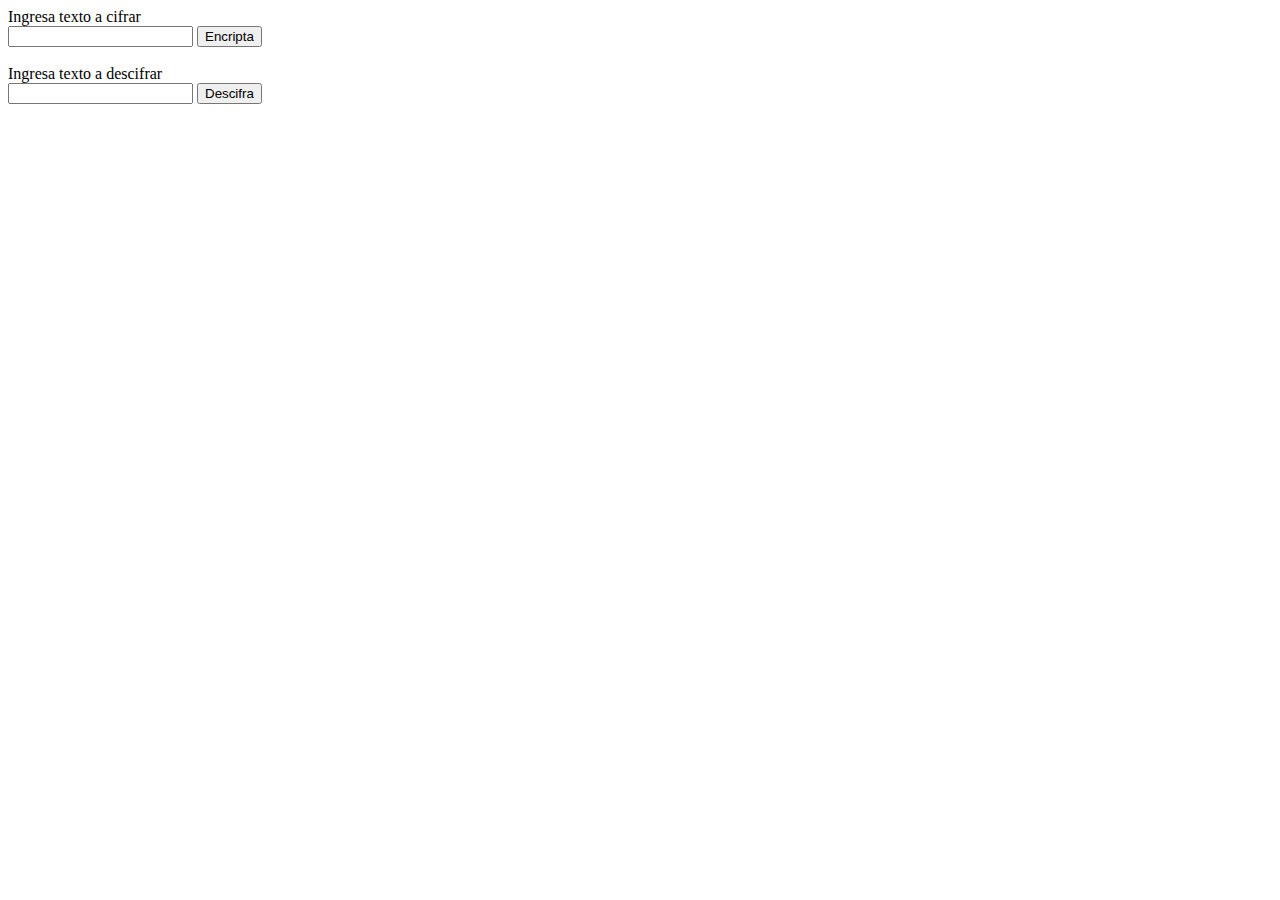
==== src/index.html @ 170ad2d4 "prueba" ====
<!DOCTYPE html>
<html>
  <head>
    <meta charset="utf-8">
    <title>Caesar Cipher</title>
    <link rel="stylesheet" href="style.css" />
  </head>
  <body>
    <div id="root"></div>
    <section id="ingreso">
      Ingresa texto a cifrar
      <br>
      <div id="ingreso2">


      <input type="text" name="" value="">
      <button type="button" onclick="encripta()"> Encripta </button>
      </div>

      <div id="ingreso3">
        <br>
        Ingresa texto a descifrar
        <br>
        <input type="text" name="" value="">
      <button type="button" onclick="descifra()"> Descifra </button>
    <script src="cipher.js"></script>
    <script src="index.js"></script>
  </body>
</html>
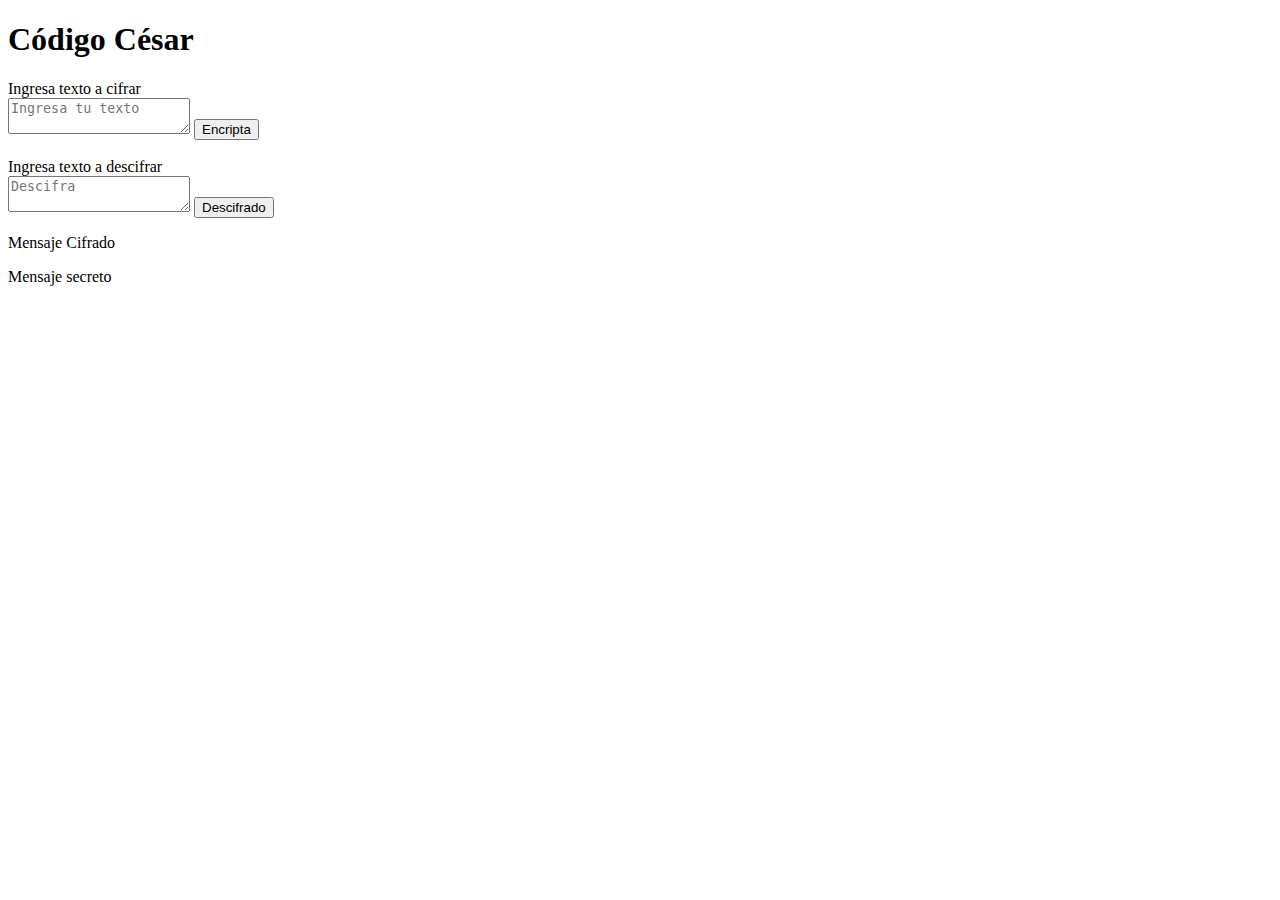
==== commit 034bb8a0: "Falta index usuario" ====
--- a/src/index.html
+++ b/src/index.html
@@ -6,23 +6,49 @@
     <link rel="stylesheet" href="style.css" />
   </head>
   <body>
-    <div id="root"></div>
+    <h1>Código César</h1>
     <section id="ingreso">
       Ingresa texto a cifrar
       <br>
+
+                <!--Ingreso de texto por el usuario y cifrar-->
       <div id="ingreso2">
 
+  <textarea type="text" id="userText"  placeholder="Ingresa tu texto "></textarea>
+<button type="button" onclick="encripta()" name="button">Encripta</button>
 
-      <input type="text" name="" value="">
-      <button type="button" onclick="encripta()"> Encripta </button>
       </div>
+
+                <!--fin texto usuario-->
+
+                <!--Descrifrar-->
 
       <div id="ingreso3">
         <br>
         Ingresa texto a descifrar
         <br>
-        <input type="text" name="" value="">
-      <button type="button" onclick="descifra()"> Descifra </button>
+        <textarea type="text" id="userOut"  placeholder="Descifra"></textarea>
+      <button type="button" onclick="descifra()" name="button"> Descifrado </button>
+
+      </div>
+            <!--Final descifrar-->
+
+            <!--Output de mensaje cifrado -->
+      <div>
+      <p id="messageCipher"> Mensaje Cifrado </p>
+
+    </div>
+
+    <!--output-->
+    <!--Mensaje descrifrado-->
+    <div>
+    <p id="messageDesCipher"> Mensaje secreto </p>
+
+  </div>
+
+
+
+    </section>
     <script src="cipher.js"></script>
     <script src="index.js"></script>
   </body>
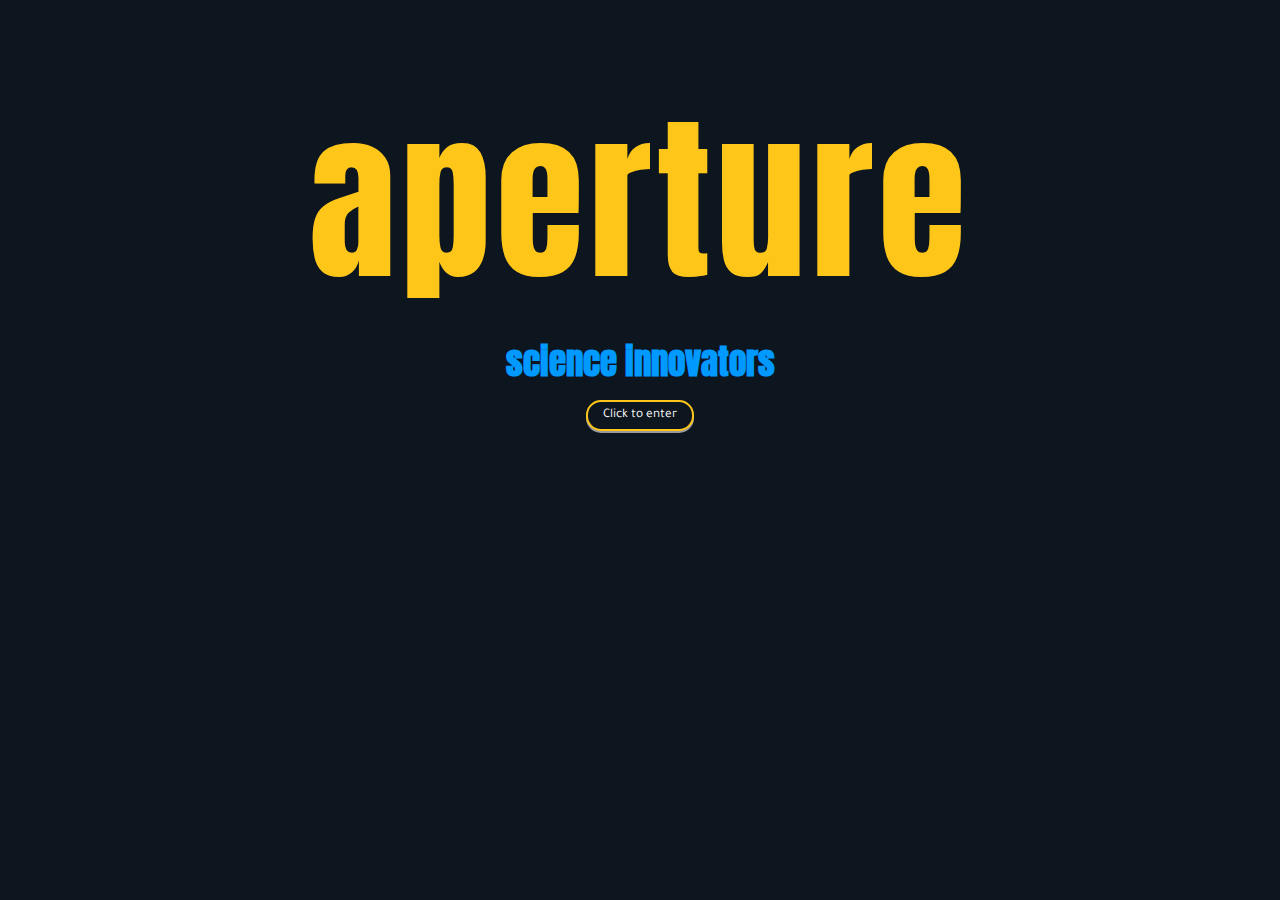
==== commit 01616bbe: "Completo y funcional" ====
--- a/src/index.html
+++ b/src/index.html
@@ -1,54 +1,50 @@
 <!DOCTYPE html>
-<html>
+<html lang="en" dir="ltr">
   <head>
     <meta charset="utf-8">
-    <title>Caesar Cipher</title>
     <link rel="stylesheet" href="style.css" />
+    <link href="https://fonts.googleapis.com/css?family=Anton" rel="stylesheet">
+    <link href="https://fonts.googleapis.com/css?family=Tajawal" rel="stylesheet">
+    <title></title>
   </head>
   <body>
-    <h1>Código César</h1>
-    <section id="ingreso">
-      Ingresa texto a cifrar
-      <br>
+    <div id="animations">
+    <h1 id="welcome">
+    <p class="text1">aperture</p>
+    <p class="text2">science innovators</p>
+    <button type="button" id="initialButton" onclick="buttonWelcome()"name="button">Click to enter</button>
 
-                <!--Ingreso de texto por el usuario y cifrar-->
-      <div id="ingreso2">
+    </h1>
+    </div>
+    <main id="container">
 
-  <textarea type="text" id="userText"  placeholder="Ingresa tu texto "></textarea>
-<button type="button" onclick="encripta()" name="button">Encripta</button>
-
+      <div id="boxDesciph">
+        <p class="textTitl">Encode text</p>
+        <textarea type="text" id="userText" rows="7" cols="30" placeholder="Your text goes here "></textarea>
+        <br>
+        <div class="buttalign">
+        <button type="button" id="button1" name="button"> Encode </button>
+        </div>
+        <div class="textrece">
+          <p id="messageCipher"> Encoded message: </p>
+        </div>
       </div>
-
-                <!--fin texto usuario-->
-
-                <!--Descrifrar-->
-
-      <div id="ingreso3">
+      <div id="boxCiph">
+        <p class="textTitl">Decode text</p>
+        <textarea type="text" id="userOut" rows="7" cols="30" placeholder=" Decode your text "></textarea>
         <br>
-        Ingresa texto a descifrar
-        <br>
-        <textarea type="text" id="userOut"  placeholder="Descifra"></textarea>
-      <button type="button" onclick="descifra()" name="button"> Descifrado </button>
-
+        <div class="buttalign">
+        <button type="button" id="button2" name="button">Decode</button>
+        </div>
+        <div class="textrece">
+        <p id="messageDesCipher"> Decoded message: </p>
+        </div>
       </div>
-            <!--Final descifrar-->
-
-            <!--Output de mensaje cifrado -->
-      <div>
-      <p id="messageCipher"> Mensaje Cifrado </p>
-
-    </div>
-
-    <!--output-->
-    <!--Mensaje descrifrado-->
-    <div>
-    <p id="messageDesCipher"> Mensaje secreto </p>
-
-  </div>
-
-
-
-    </section>
+    </main>
+    <aside id="hh1">
+      <h1 id="congrats">Congratulations aspirant!</h1>
+      <p id="textflex">Good work getting this far, future-starter! That said, if you are simple-minded, old, or irradiated in such a way that the future should not start with you, please return to your primitive tribe and send back someone better-qualified for testing. To start you'll first need to write down the encripted message you've recived and follow the instructions. This kind of precautions are needed to avoid our employees getting into the testing chambers, not like there's something wrong with the chambers, we just don't want them there. And remember, there's free cake!</p>
+    </aside>
     <script src="cipher.js"></script>
     <script src="index.js"></script>
   </body>
--- a/src/style.css
+++ b/src/style.css
@@ -0,0 +1,169 @@
+html,body{
+  margin: 0px;
+  height: 100%;
+}
+body{
+  display: flex;
+  background-color: #0d161f;
+
+}
+main{
+  flex: 4;
+  overflow: hidden;
+
+}
+aside{
+  flex:2;
+  text-align: justify;
+  border-radius: 50px;
+  background-color: #393946;
+  overflow: hidden;
+  padding: 30px;
+  font-family: 'Tajawal', sans-serif;
+  font-weight: bold;
+}
+
+#container{
+  display: flex;
+  border-radius: 50px;
+  background-color: #393946;
+  justify-content: center;
+  /* justify-content: center; */
+}
+#boxCiph{
+  order: 1;
+
+  /* display: none; */
+
+}
+#boxDesciph{
+  order: 2;
+  /* display: none; */
+}
+#congrats{
+  font-family: 'Anton', sans-serif !important;
+  font-size: 30px;
+  color: #ffc61a;
+  text-align: center;
+  letter-spacing: 2px;
+  text-align: center !important;
+  text-shadow: 2px 2px 8px black;
+
+}
+.textTitl{
+  font-family: 'Anton', sans-serif;
+  font-size: 20px;
+  letter-spacing: 2px;
+  color: #ffc61a;
+  text-align: center;
+  font-weight:lighter;
+  text-shadow: 2px 2px 8px black;
+}
+#button1,#button2{
+  color: white;
+  background-color: #0d161f;
+  border: solid #ffc61a 2px;
+  border-radius: 15px;
+  padding: 5px 15px;
+  box-shadow: 0 2px #999;
+  font-family: 'Tajawal', sans-serif;
+}
+.buttalign{
+  text-align: center;
+}
+#button1:hover,#button2:hover{
+  background-color: #09f;
+}
+#button1:active, #button2:active{
+  background-color: #09f;
+  box-shadow: 0 5px #666;
+  transform: translateY(4px);
+}
+.textrece{
+display:flex;
+background-color: #0d161f;
+border-radius: 15px;
+width: 230px;
+height: 300px;
+text-align: center;
+margin-top: 20px;
+border: black solid 1px;
+}
+
+#messageCipher,#messageDesCipher{
+  text-align: center;
+  font-family: 'Tajawal', sans-serif;
+  margin-left: 15px;
+  color: white;
+  font-weight: bold;
+}
+
+#animations{
+  text-align: center;
+  position: absolute;
+  margin-top: 0%;
+  /* translate(-50%, -50%); */
+  width: 100%;
+  display: block;
+
+}
+ .text1{
+  color: #ffc61a;
+  background-color: #0d161f;
+  font-size: 180px;
+  font-weight: 500;
+  font-family: 'Anton', sans-serif;
+  letter-spacing: 5px;
+  margin-bottom: 0px;
+  position: relative;
+  animation: text 5s 1;
+  margin-top: 5%;
+
+}
+
+.text2{
+  margin-top: 0px;
+  font-size: 35px;
+  color: #09f;
+  font-family: 'Anton', sans-serif;
+  margin-bottom: 0px;
+
+}
+
+#initialButton{
+  color: white;
+  background-color: #0d161f;
+  border: solid #ffc61a 2px;
+  border-radius: 15px;
+  padding: 5px 15px;
+  box-shadow: 0 2px #999;
+  font-family: 'Tajawal', sans-serif;
+}
+#initialButton:hover{
+  background-color: #09f;
+}
+#initialButton:active{
+  background-color: #09f;
+  box-shadow: 0 5px #666;
+  transform: translateY(4px);
+
+}
+#textflex{
+  display: flex;
+  text-align: justify;
+
+}
+@keyframes text {
+  0%{
+    color: #09f;
+    margin-bottom: -80px;
+  }
+    30%{
+      letter-spacing: 25px;
+      margin-bottom: -120px;
+      }
+  80%{
+    letter-spacing: 8px;
+    margin-bottom: -120px;
+  }
+  }
